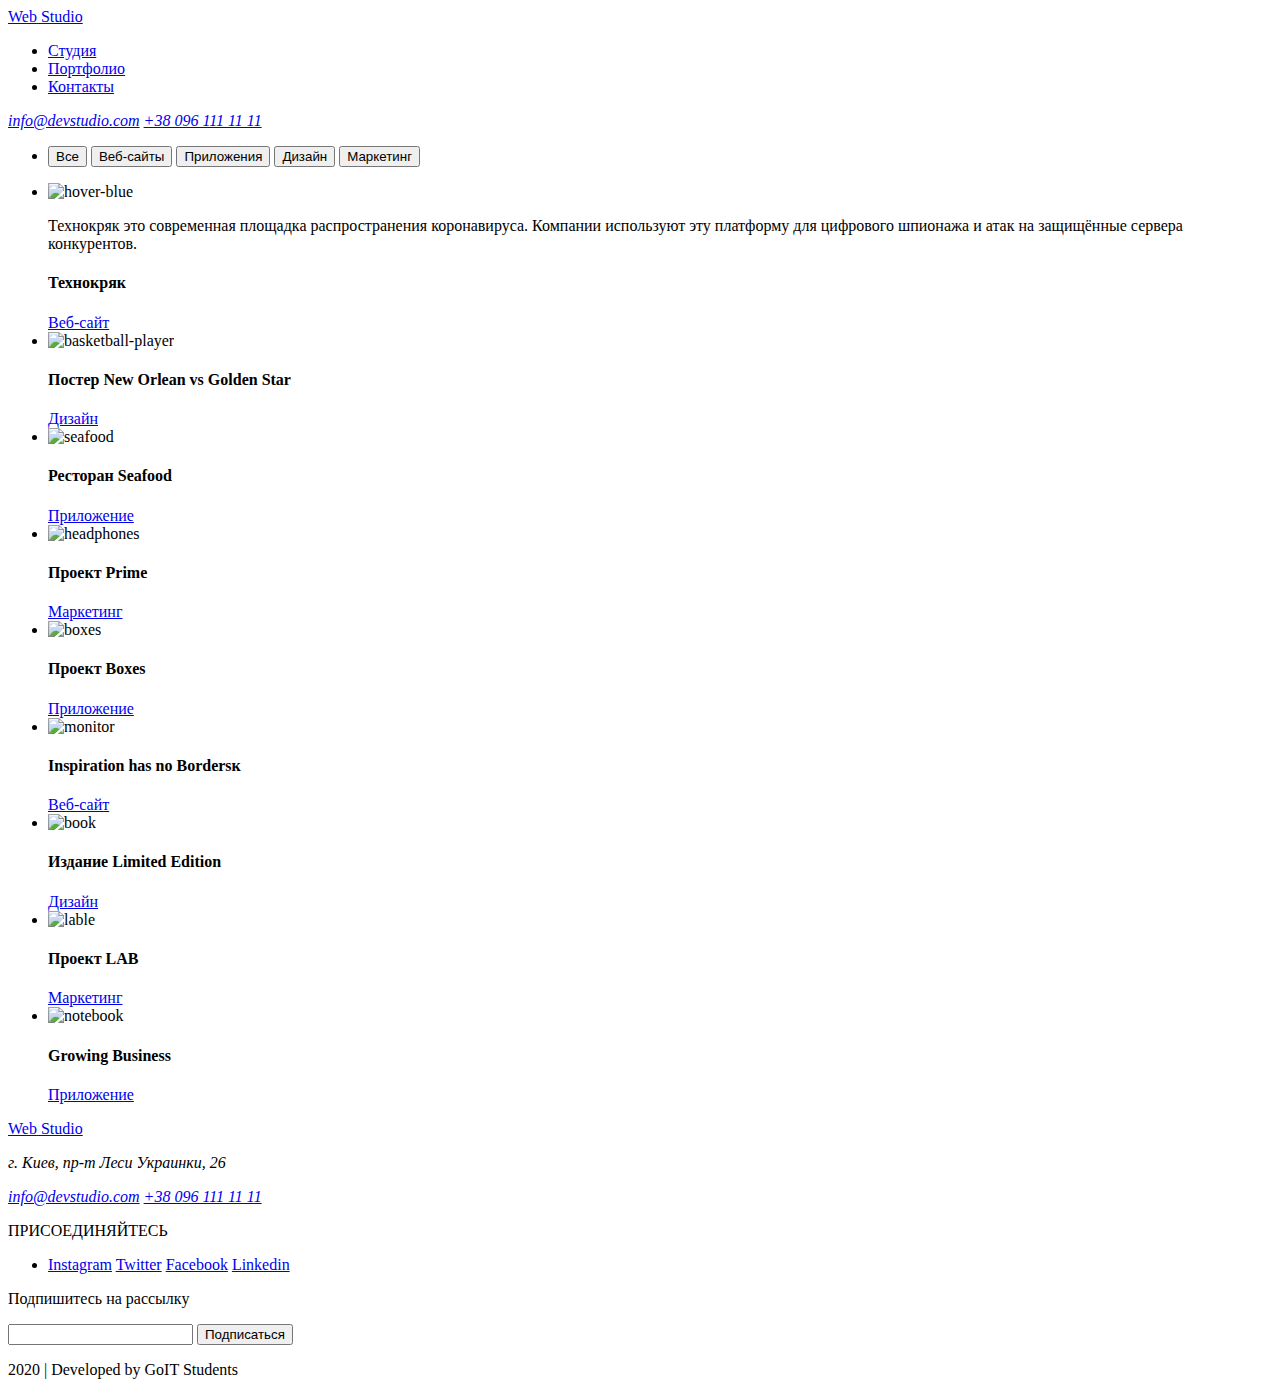
==== portfolio.html @ 897aaafc "Add files via upload" ====
<html lang="en">
<head>
    <meta charset="UTF-8">
    <meta name="viewport" content="width=device-width, initial-scale=1.0">
    <title>Portfolio</title>
    <link href="https://fonts.googleapis.com/css2?family=Raleway:wght@700&display=swap" rel="stylesheet">
    <link href="https://fonts.googleapis.com/css2?family=Raleway:wght@700&family=Roboto&display=swap" rel="stylesheet">
    <link rel="stylesheet" href="./css/normalize.css">
    <link rel="stylesheet" href="./css/style.css">
</head>
</head>
<body>
    <header>
        <a href="/" class="logo">Web<span class="logo-studio"> Studio</span></a>
         <nav>
             <ul>
                <li><a target="_blank" class="studio" href="file:///C:/Users/nusti/Desktop/goit/index.html" >Студия</a></li>
                 <li><a target="_blank" class="portfolio" href="file:///C:/Users/nusti/Desktop/goit/portfolio.html">Портфолио</a></li>
                 <li><a href="#" class="contacts">Контакты</a></li>
             </ul>
             <address>
                 <a href="mailto:info@devstudio.com" class="email-title">info@devstudio.com</a>
                 <a href="tel:+380961111111" class="tel-title">+38 096 111 11 11</a>
             </address>
         </nav>         
     </header>
    <main>
        <ul>
            <li>
                <button class="portfolio-button"><span class="portfolio-button-text">Все</span></button>
                <button class="portfolio-button"><span class="portfolio-button-text">Веб-сайты</span></button>
                <button class="portfolio-button"><span class="portfolio-button-text">Приложения</span></button>
                <button class="portfolio-button"><span class="portfolio-button-text">Дизайн</span></button>
                <button class="portfolio-button"><span class="portfolio-button-text">Маркетинг</span></button>
            </li>
        </ul>

        <ul>
            <li>
                <img src="./images/hover overlay.jpg" alt="hover-blue">
                <p class="portfolio-first">Технокряк это современная площадка распространения коронавируса.
                     Компании используют эту платформу для цифрового шпионажа и атак на защищённые сервера конкурентов.</p>
                <h4 class="portfolio-headers">Технокряк</h4>
                <a href="#" class="portfolio-links">Веб-сайт</a>
            </li>
            <li>
                <img src="./images/img1.jpg" alt="basketball-player">
                <h4 class="portfolio-headers">Постер New Orlean vs Golden Star</h4>
                <a href="#" class="portfolio-links">Дизайн</a>
            </li>
            <li>
                <img src="./images/img2.jpg" alt="seafood">
                <h4 class="portfolio-headers">Ресторан Seafood</h4>
                <a href="#" class="portfolio-links">Приложение</a>
            </li>
            <li>
                <img src="./images/img3.jpg" alt="headphones">
                <h4 class="portfolio-headers">Проект Prime</h4>
                <a href="#" class="portfolio-links">Маркетинг</a>
            </li>
            <li>
                <img src="./images/img4.jpg" alt="boxes">
                <h4>Проект Boxes</h4>
                <a href="# class="portfolio-links>Приложение</a>
            </li>
            <li>
                <img src="./images/img5.jpg" alt="monitor">
                <h4 class="portfolio-headers">Inspiration has no Bordersк</h4>
                <a href="#" class="portfolio-links">Веб-сайт</a>
            </li>
            <li>
                <img src="./images/img6.jpg" alt="book">
                <h4 class="portfolio-headers">Издание Limited Edition</h4>
                <a href="#" class="portfolio-links">Дизайн</a>
            </li>
            <li>
                <img src="./images/img7.jpg" alt="lable">
                <h4 class="portfolio-headers">Проект LAB</h4>
                <a href="#" class="portfolio-links">Маркетинг</a>
            </li>
            <li>
                <img src="./images/img8.jpg" alt="notebook">
                <h4 class="portfolio-headers">Growing Business</h4>
                <a href="#" class="portfolio-links">Приложение</a>
            </li>
        </ul>


        
    </main>
    <footer>
        <a href="/" class="logo">Web<span class="logo-studio"> Studio</span></a>
        <address>
            <p class="footer-adress">г. Киев, пр-т Леси Украинки, 26</p>
            <a href="mailto:info@devstudio.com" class="footer-contacts">info@devstudio.com</a>
            <a href="tel:+380961111111" class="footer-contacts">+38 096 111 11 11</a>
        </address>

        <p class="footer-text">ПРИСОЕДИНЯЙТЕСЬ</p>
            <ul>
                <li>
                    <a href="#">Instagram</a>
                    <a href="#">Twitter</a>
                    <a href="#">Facebook</a>
                    <a href="#">Linkedin</a>
                </li>
            </ul>    

        <p class="footer-text">Подпишитесь на рассылку</p>
        <input type="text" class="subscribe-form">
        <button class="subscribe-button"> <span class="subscribe-button-text">Подписаться</span></button>
        <p class="copyrights">2020 | Developed by GoIT Students</p>
    </footer>
</body>
</html>
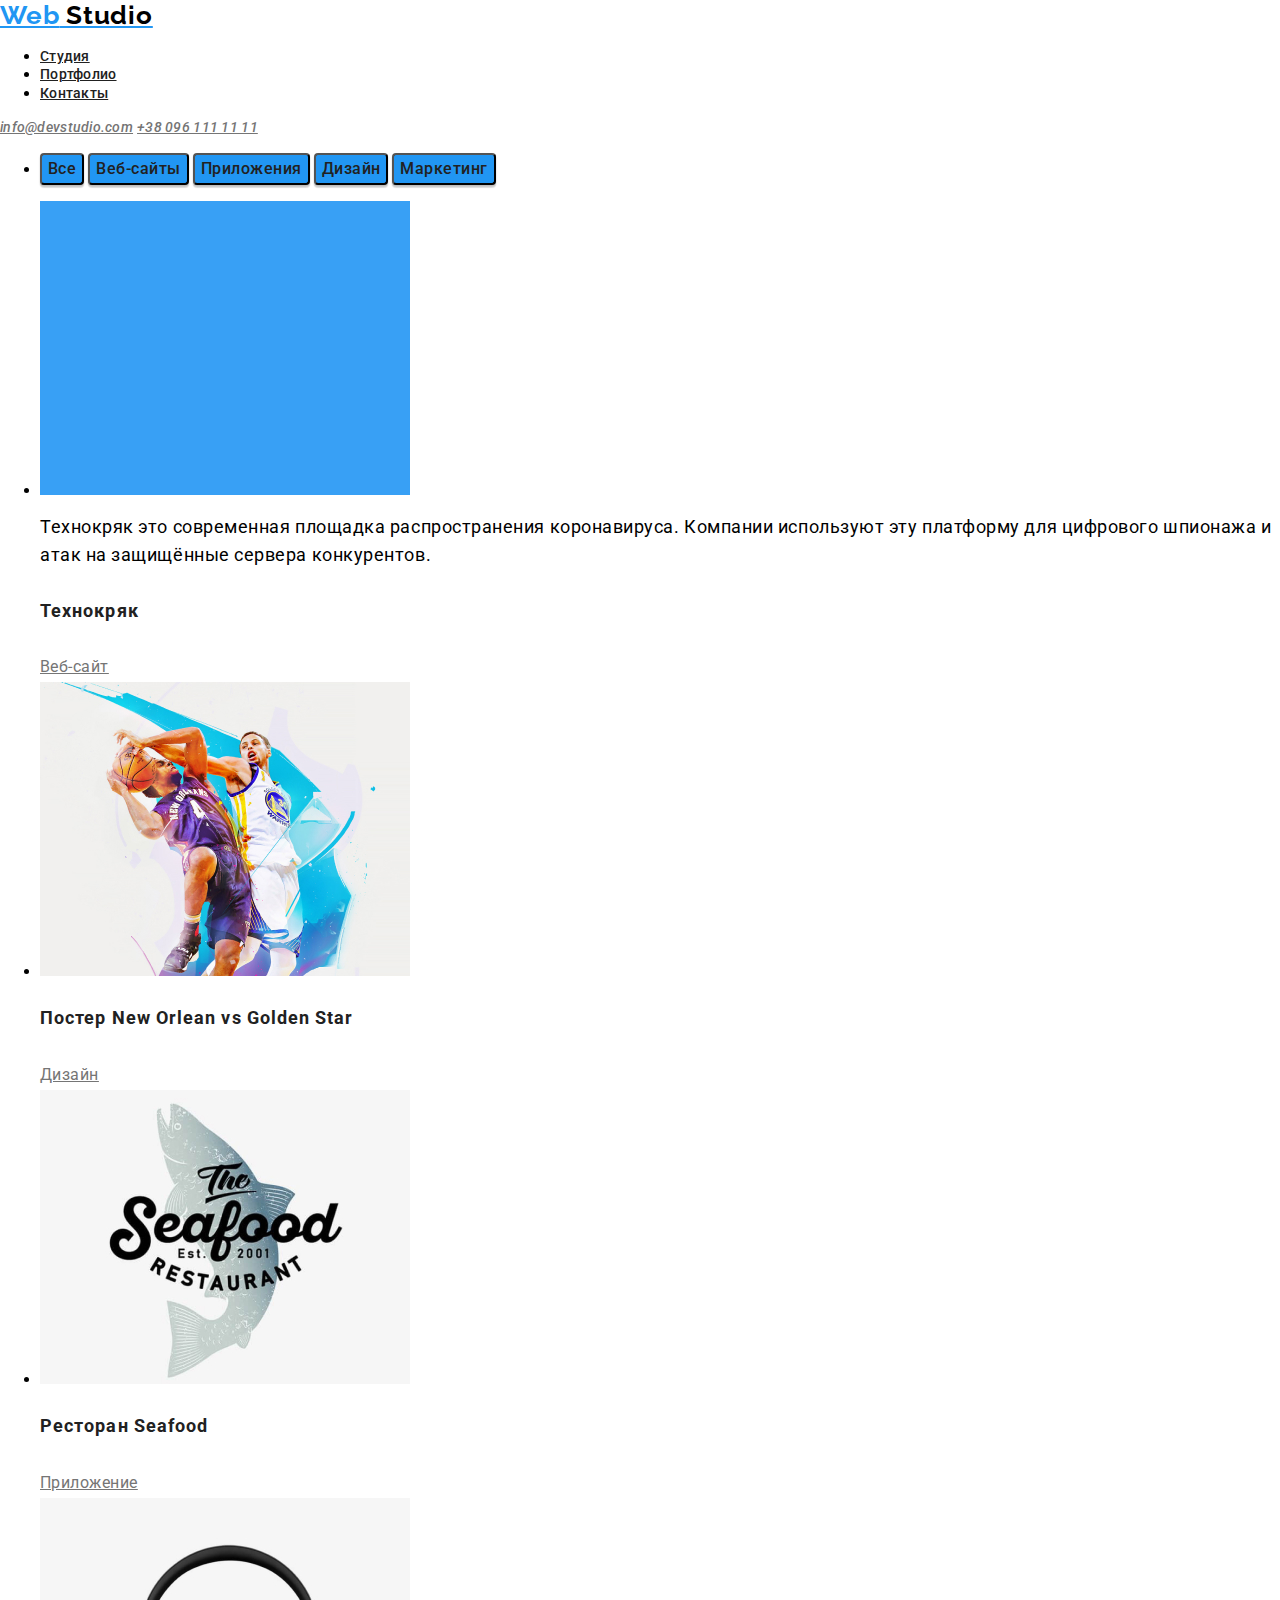
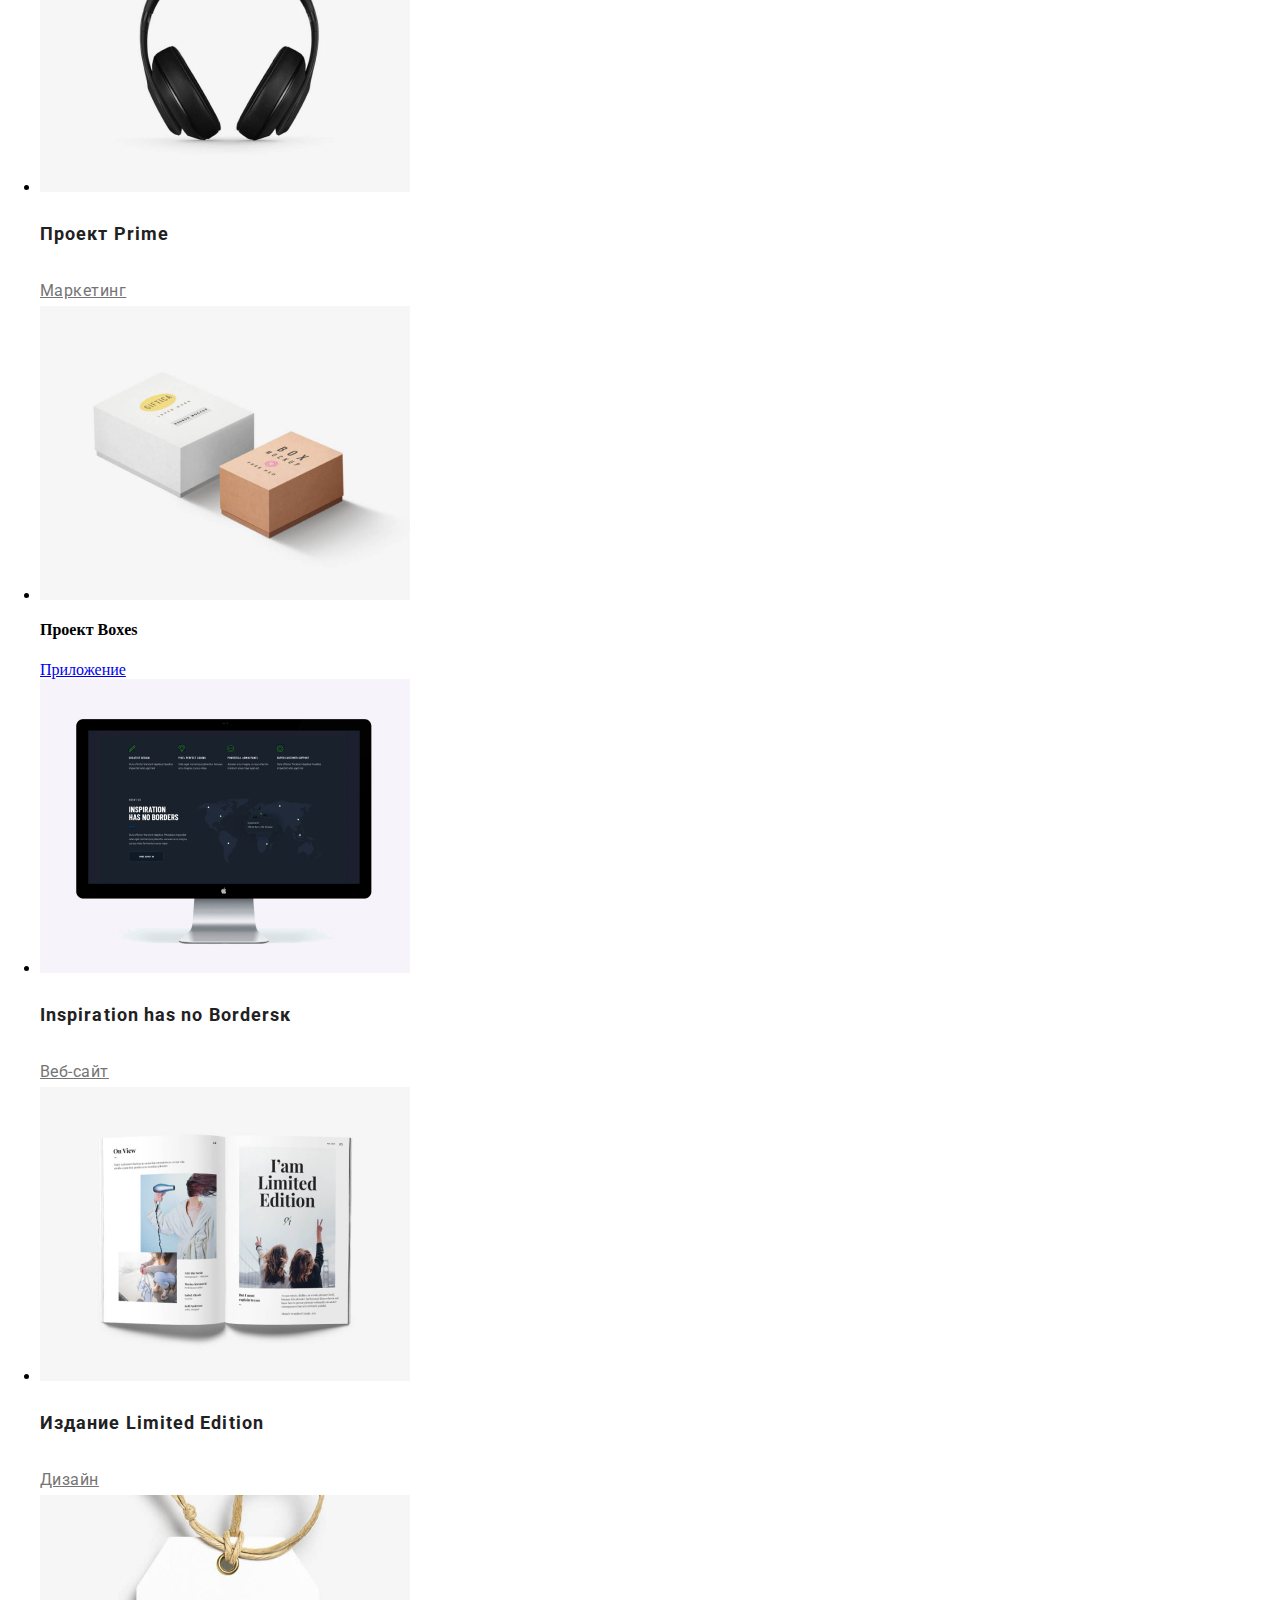
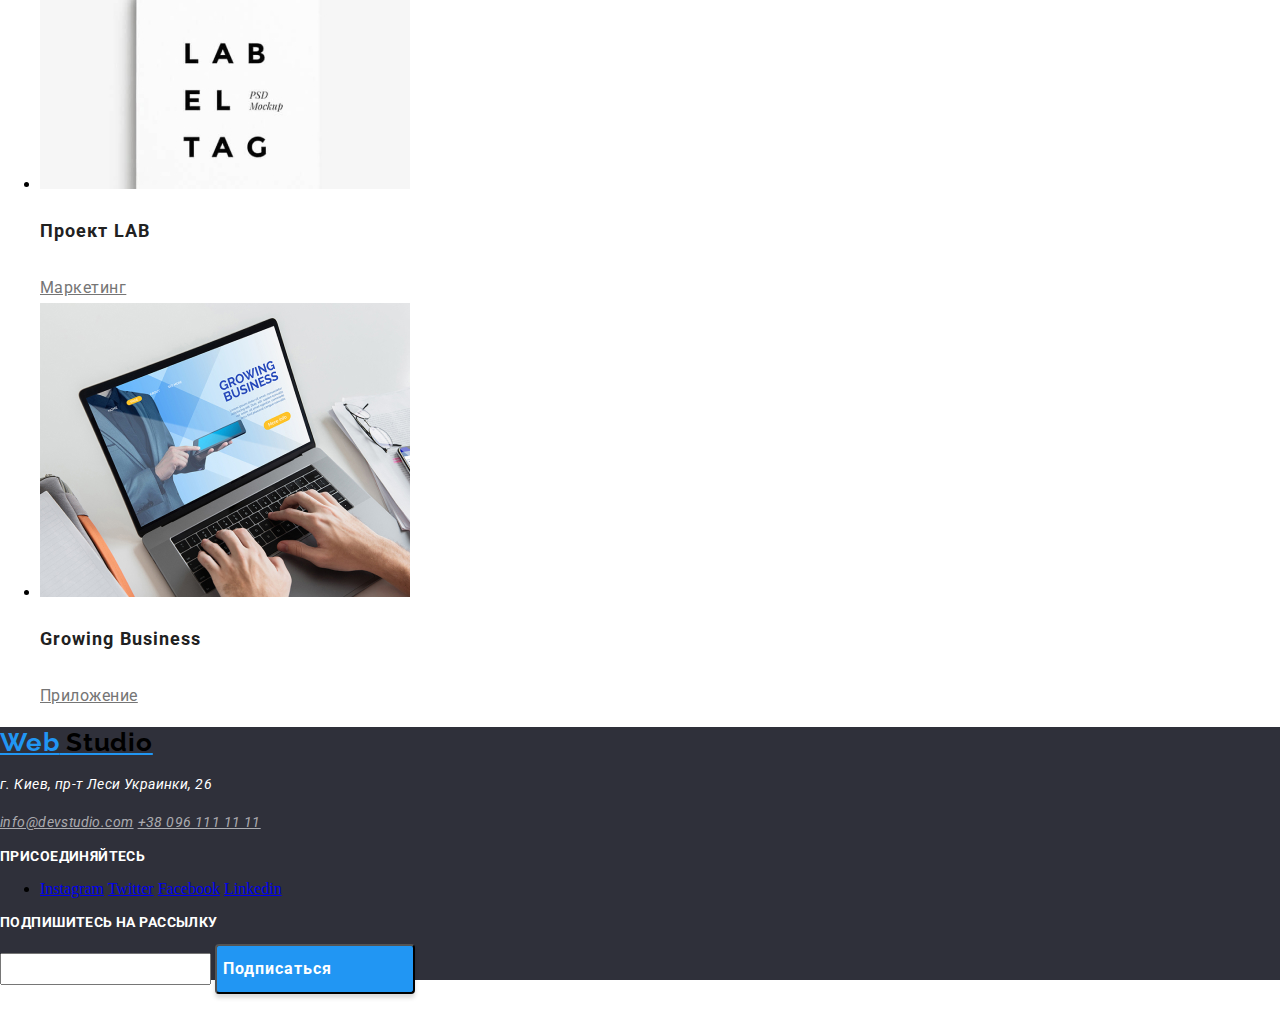
==== commit 2145f754: "переписал ссылки" ====
--- a/portfolio.html
+++ b/portfolio.html
@@ -14,8 +14,8 @@
         <a href="/" class="logo">Web<span class="logo-studio"> Studio</span></a>
          <nav>
              <ul>
-                <li><a target="_blank" class="studio" href="file:///C:/Users/nusti/Desktop/goit/index.html" >Студия</a></li>
-                 <li><a target="_blank" class="portfolio" href="file:///C:/Users/nusti/Desktop/goit/portfolio.html">Портфолио</a></li>
+                <li><a target="_blank" class="studio" href="index.html" >Студия</a></li>
+                 <li><a target="_blank" class="portfolio" href="portfolio.html">Портфолио</a></li>
                  <li><a href="#" class="contacts">Контакты</a></li>
              </ul>
              <address>
--- a/css/style.css
+++ b/css/style.css
@@ -0,0 +1,292 @@
+:root {
+    --text-color: #212121;
+    --main-color: #2196F3;
+    --contacts-color: #757575;
+}
+body{
+    width: 100%;
+}
+
+.logo {
+font-family: Raleway;
+font-weight: bold;
+font-size: 26px;
+line-height: 31px;
+letter-spacing: 0.03em;
+
+color: var(--main-color);
+}
+
+.logo-studio{
+    color: black;
+}
+
+.studio {
+font-family: Roboto;
+font-weight: 500;
+font-size: 14px;
+line-height: 1.14;
+letter-spacing: 0.02em;
+color: var(--text-color);
+}
+
+.contacts {
+top: 32px;
+font-family: Roboto;
+font-weight: 500;
+font-size: 14px;
+line-height: 1.14;
+letter-spacing: 0.02em;
+color: var(--text-color);
+}
+
+.portfolio {
+font-family: Roboto;
+font-weight: 500;
+font-size: 14px;
+line-height: 1.14;
+letter-spacing: 0.02em;
+
+color: var(--text-color);
+
+}
+.email-title {
+font-family: Roboto;
+font-weight: 500;
+font-size: 14px;
+line-height: 1.14;
+letter-spacing: 0.02em;
+
+color: var(--contacts-color);
+
+}
+
+.tel-title {
+font-family: Roboto;
+font-weight: 500;
+font-size: 14px;
+line-height: 1.14;
+letter-spacing: 0.02em;
+
+color: var(--contacts-color);
+}
+
+.hero {
+font-family: Roboto;
+font-weight: 900;
+font-size: 44px;
+line-height: 60px;
+/* or 136% */
+
+text-align: center;
+letter-spacing: 0.06em;
+text-transform: uppercase;
+
+/* color: #FFFFFF; */
+}
+
+.hero-button {
+background: #2196F3;
+box-shadow: 0px 4px 4px rgba(0, 0, 0, 0.15);
+border-radius: 4px;
+}
+
+.hero-button-text {
+font-family: Roboto;
+font-weight: bold;
+font-size: 16px;
+line-height: 30px;
+display: flex;
+align-items: center;
+text-align: center;
+letter-spacing: 0.06em;
+
+color: #FFFFFF;
+}
+
+.header-virtues {
+font-family: Roboto;
+font-weight: bold;
+font-size: 14px;
+line-height: 16px;
+letter-spacing: 0.03em;
+text-transform: uppercase;
+
+color: var(--text-color);
+
+}
+
+.main-section-title {
+font-family: Roboto;
+font-weight: bold;
+font-size: 36px;
+line-height: 42px;
+text-align: center;
+letter-spacing: 0.03em;
+color: var(--text-color);
+
+}
+
+.activity-links {
+font-family: Roboto;
+font-weight: bold;
+font-size: 14px;
+line-height: 16px;
+text-align: center;
+letter-spacing: 0.03em;
+text-transform: uppercase;
+
+/* color: #FFFFFF; */
+
+}
+
+.name {
+font-family: Roboto;
+font-weight: 500;
+font-size: 16px;
+line-height: 19px;
+text-align: center;
+letter-spacing: 0.03em;
+color: var(--text-color);
+}
+
+.specialty {
+font-family: Roboto;
+font-size: 16px;
+line-height: 19px;
+text-align: center;
+letter-spacing: 0.03em;
+color: #757575;
+}
+
+footer {
+/* position: fixed; */
+width: 1600px;
+height: 253px;
+left: 1px;
+top: 2671px;
+
+background: #2F303A;
+}
+
+.footer-adress {
+font-family: Roboto;
+font-size: 14px;
+line-height: 24px;
+letter-spacing: 0.03em;
+
+color: #FFFFFF;
+}
+
+.footer-contacts {
+font-family: Roboto;
+font-size: 14px;
+line-height: 24px;
+letter-spacing: 0.03em;
+
+color: rgba(255, 255, 255, 0.6);
+}
+
+.footer-text {
+font-family: Roboto;
+font-weight: bold;
+font-size: 14px;
+line-height: 16px;
+letter-spacing: 0.03em;
+text-transform: uppercase;
+
+color: #FFFFFF;
+
+}
+
+.subscribe-button {
+width: 200px;
+height: 50px;
+left: 1185px;
+top: 2764px;
+
+background: #2196F3;
+box-shadow: 0px 4px 4px rgba(0, 0, 0, 0.15);
+border-radius: 4px;
+}
+
+.subscribe-button-text {
+font-family: Roboto;
+font-weight: bold;
+font-size: 16px;
+line-height: 30px;
+display: flex;
+align-items: center;
+text-align: center;
+letter-spacing: 0.06em;
+
+color: #FFFFFF;
+}
+
+.subscribe-form {
+font-family: Roboto;
+font-weight: 500;
+font-size: 16px;
+line-height: 26px;
+text-align: center;
+letter-spacing: 0.03em;
+
+color: var(--text-color);
+
+}
+
+.copyrights {
+font-family: Roboto;
+font-size: 12px;
+line-height: 24px;
+text-align: center;
+letter-spacing: 0.03em;
+
+color: rgba(255, 255, 255, 0.4);
+}
+
+.portfolio-button {
+background: #2196F3;
+box-shadow: 0px 2px 2px rgba(0, 0, 0, 0.12), 0px 1px 2px rgba(0, 0, 0, 0.08), 0px 3px 1px rgba(0, 0, 0, 0.1);
+border-radius: 4px;
+}
+
+.portfolio-button-text {
+font-family: Roboto;
+font-weight: 500;
+font-size: 16px;
+line-height: 26px;
+text-align: center;
+letter-spacing: 0.03em;
+
+color: var(--text-color);
+
+}
+
+.portfolio-first {
+font-family: Roboto;
+font-size: 18px;
+line-height: 28px;
+letter-spacing: 0.03em;
+    
+/* color: #FFFFFF; */
+}
+
+.portfolio-headers {
+font-family: Roboto;
+font-weight: bold;
+font-size: 18px;
+line-height: 36px;
+letter-spacing: 0.06em;
+
+color: var(--text-color);
+}
+
+.portfolio-links {
+font-family: Roboto;
+font-size: 16px;
+line-height: 30px;
+letter-spacing: 0.03em;
+
+color: #757575;
+}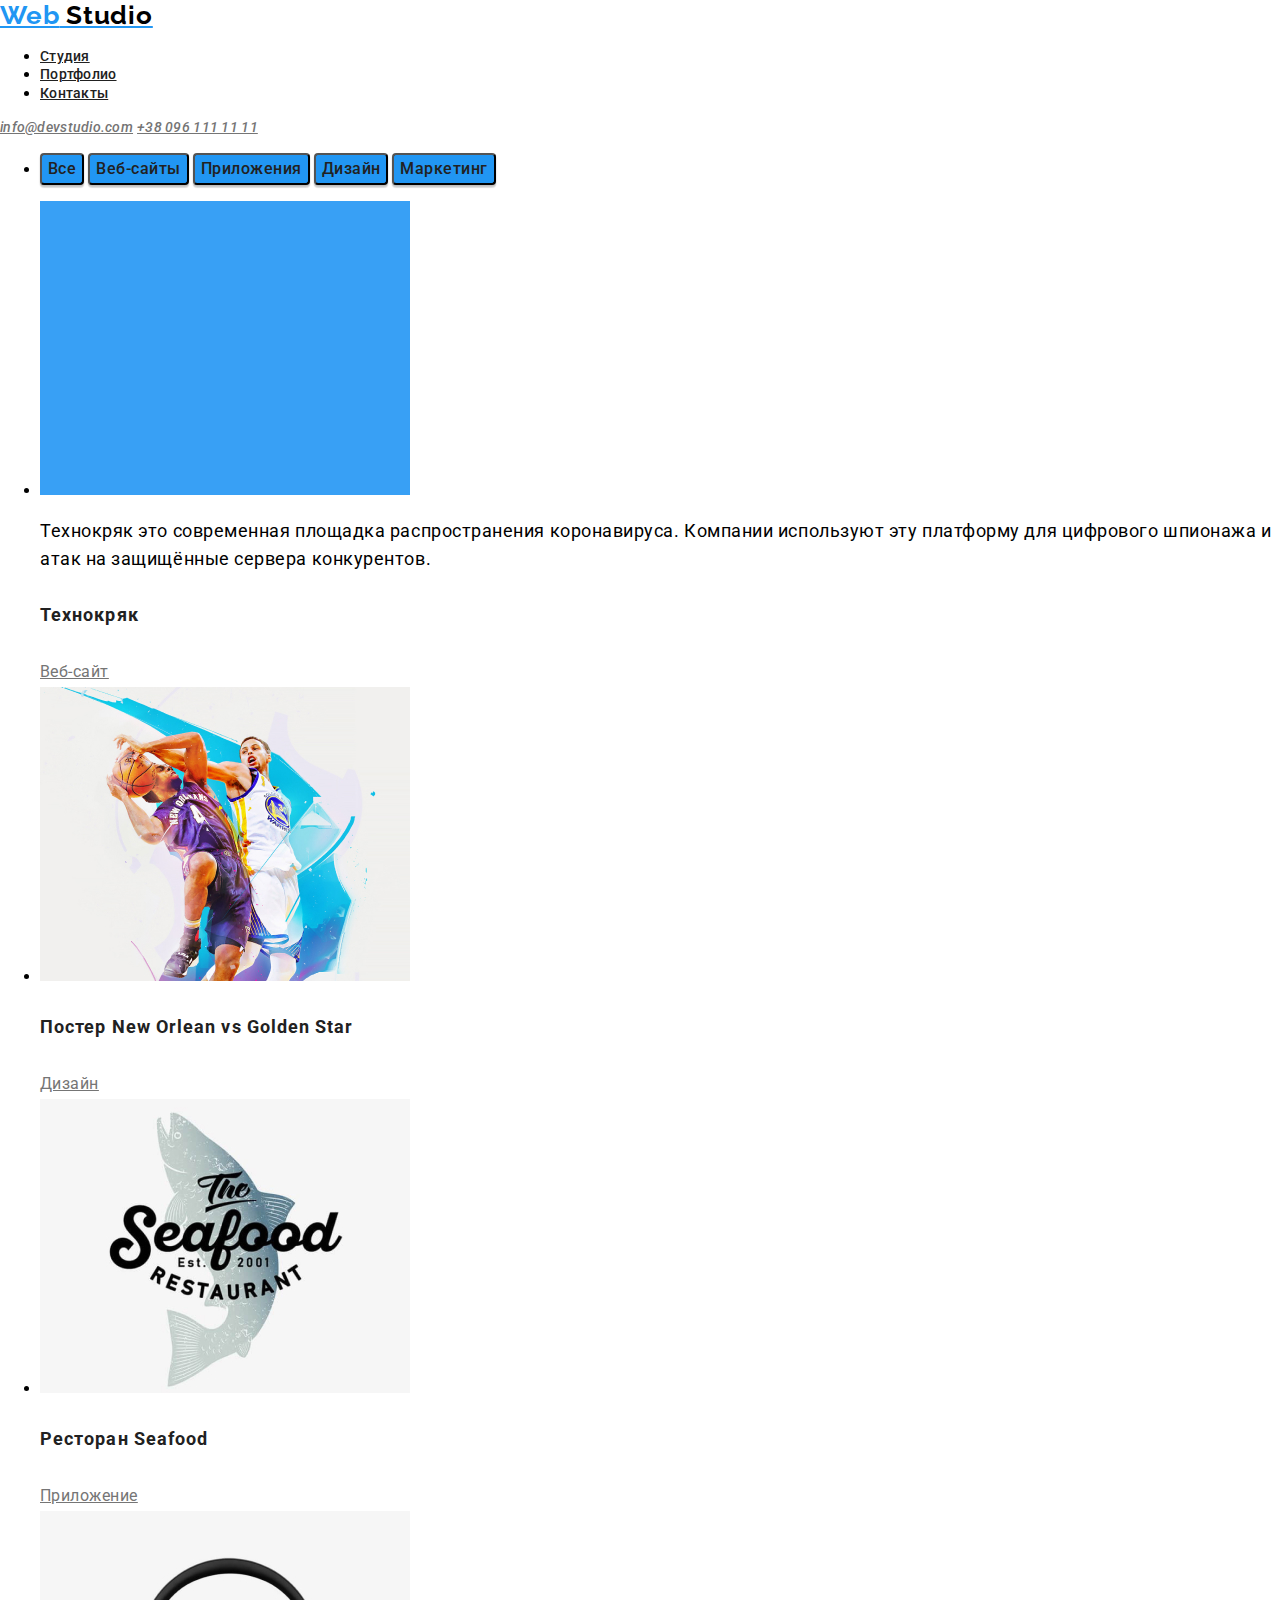
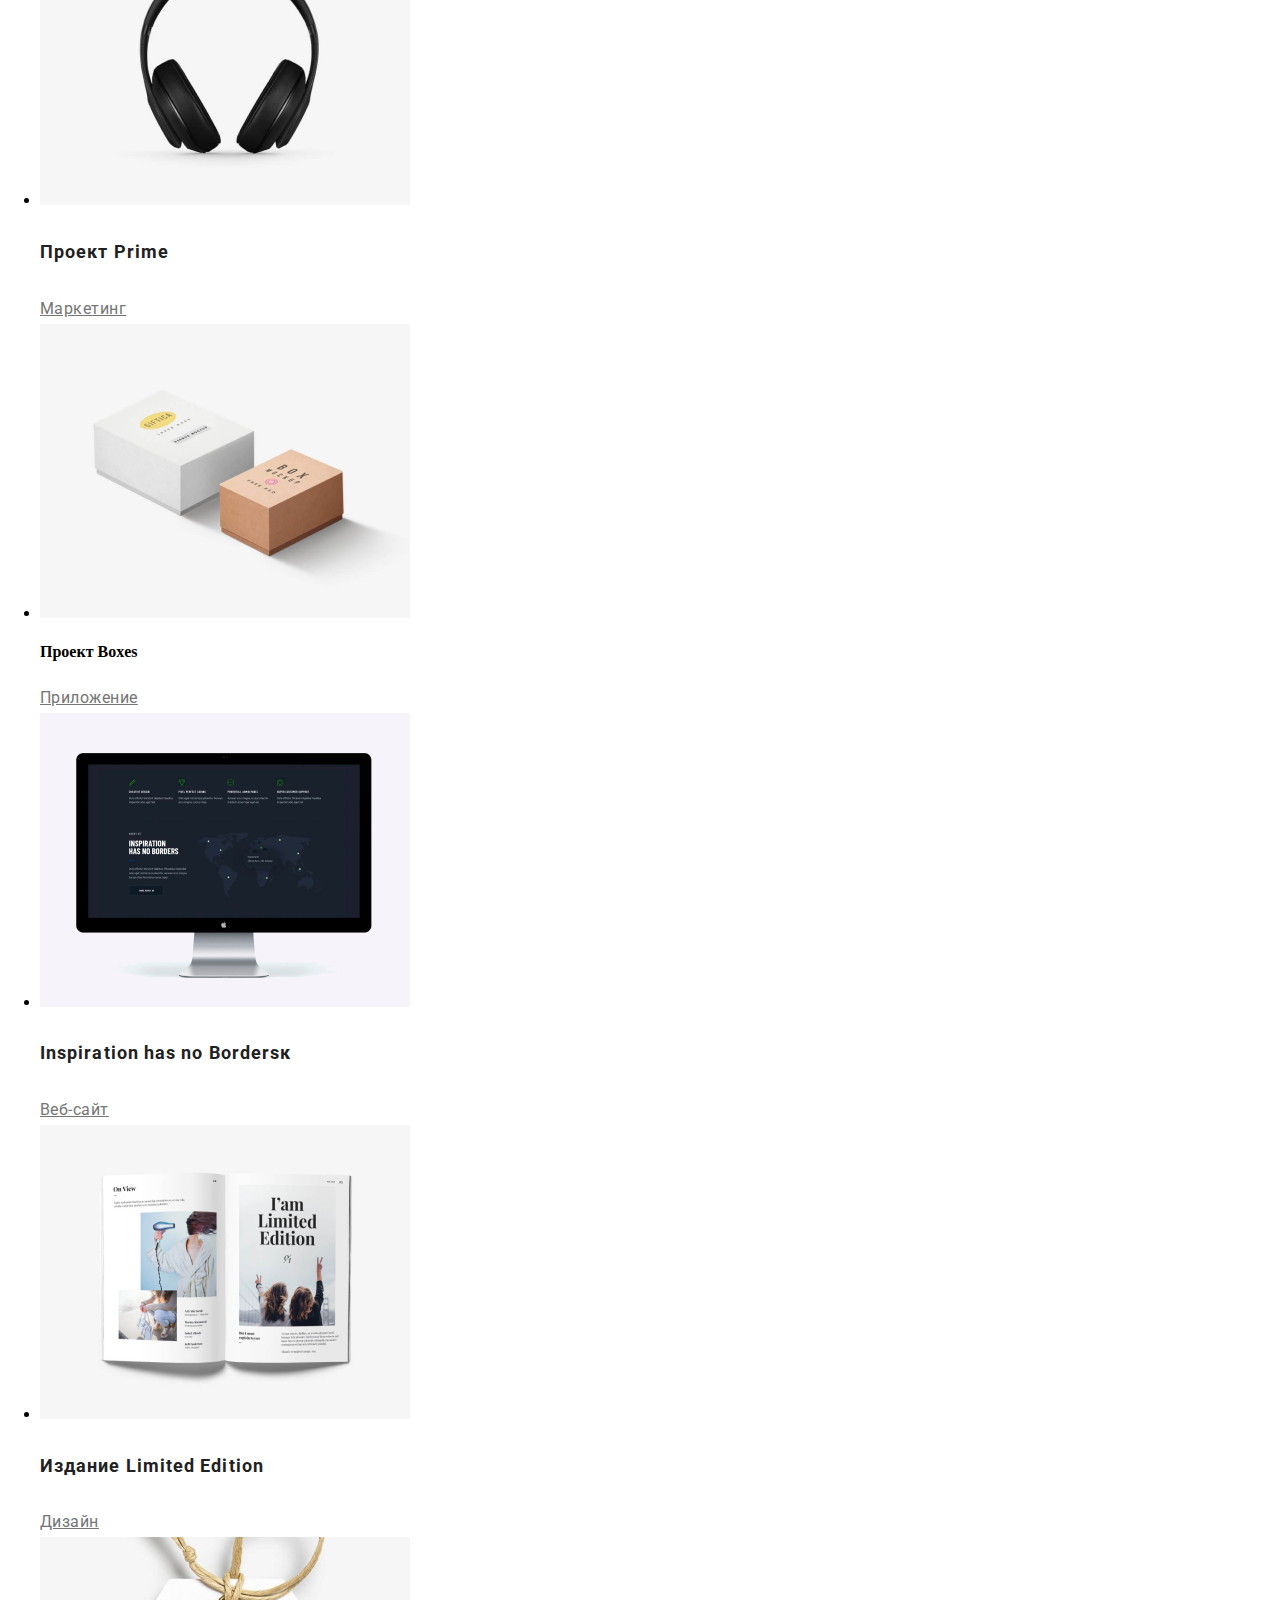
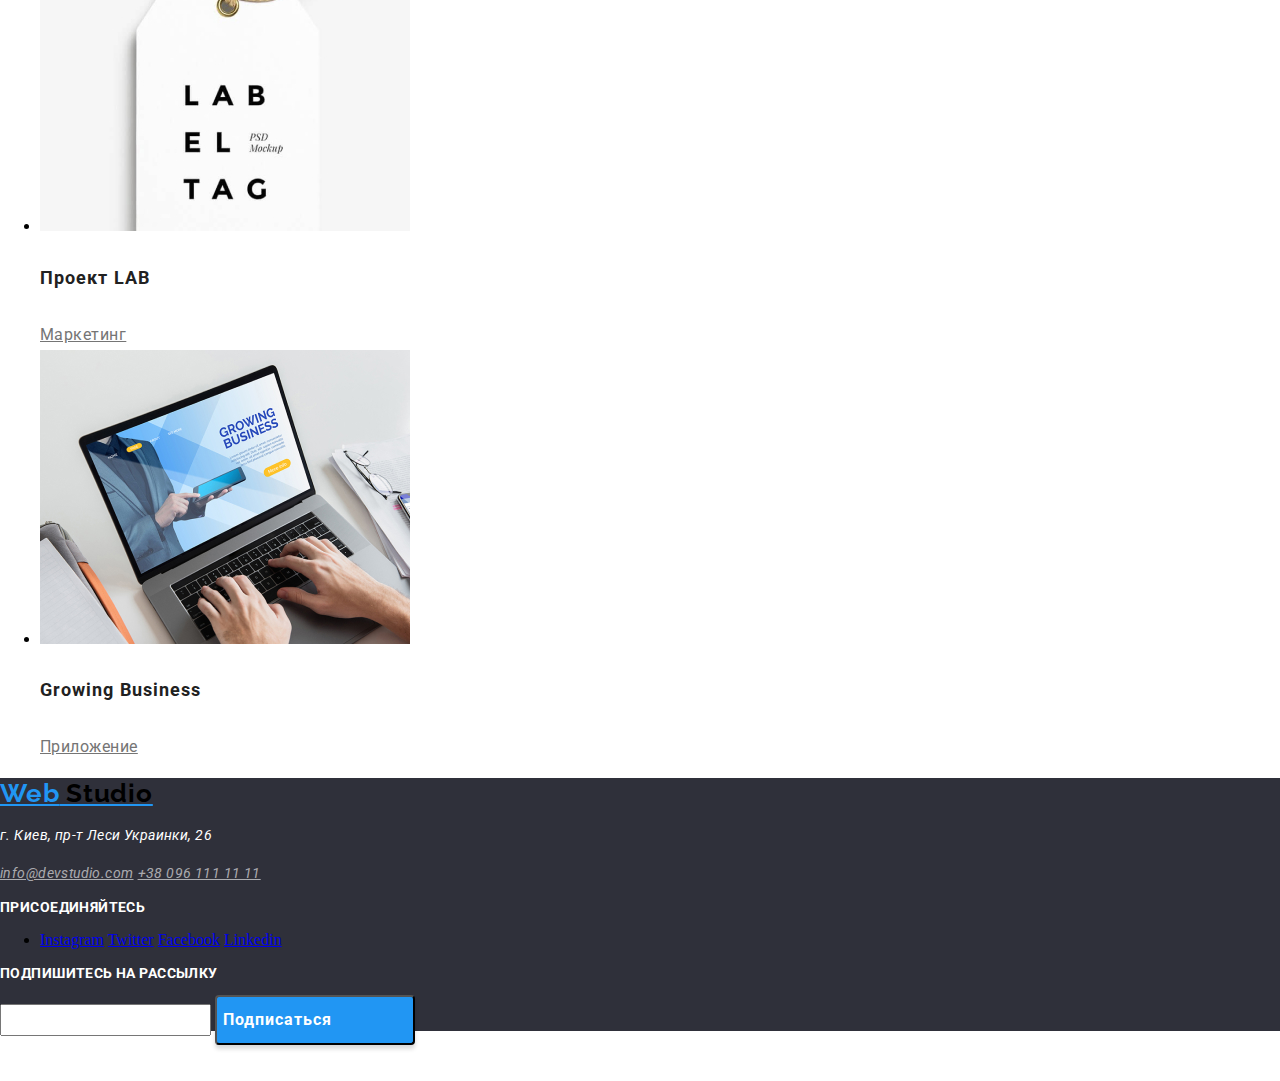
==== commit fbb6e8aa: "поправил код" ====
--- a/portfolio.html
+++ b/portfolio.html
@@ -1,3 +1,4 @@
+<!DOCTYPE html>
 <html lang="en">
 <head>
     <meta charset="UTF-8">
@@ -61,7 +62,7 @@
             <li>
                 <img src="./images/img4.jpg" alt="boxes">
                 <h4>Проект Boxes</h4>
-                <a href="# class="portfolio-links>Приложение</a>
+                <a href="#" class="portfolio-links">Приложение</a>
             </li>
             <li>
                 <img src="./images/img5.jpg" alt="monitor">
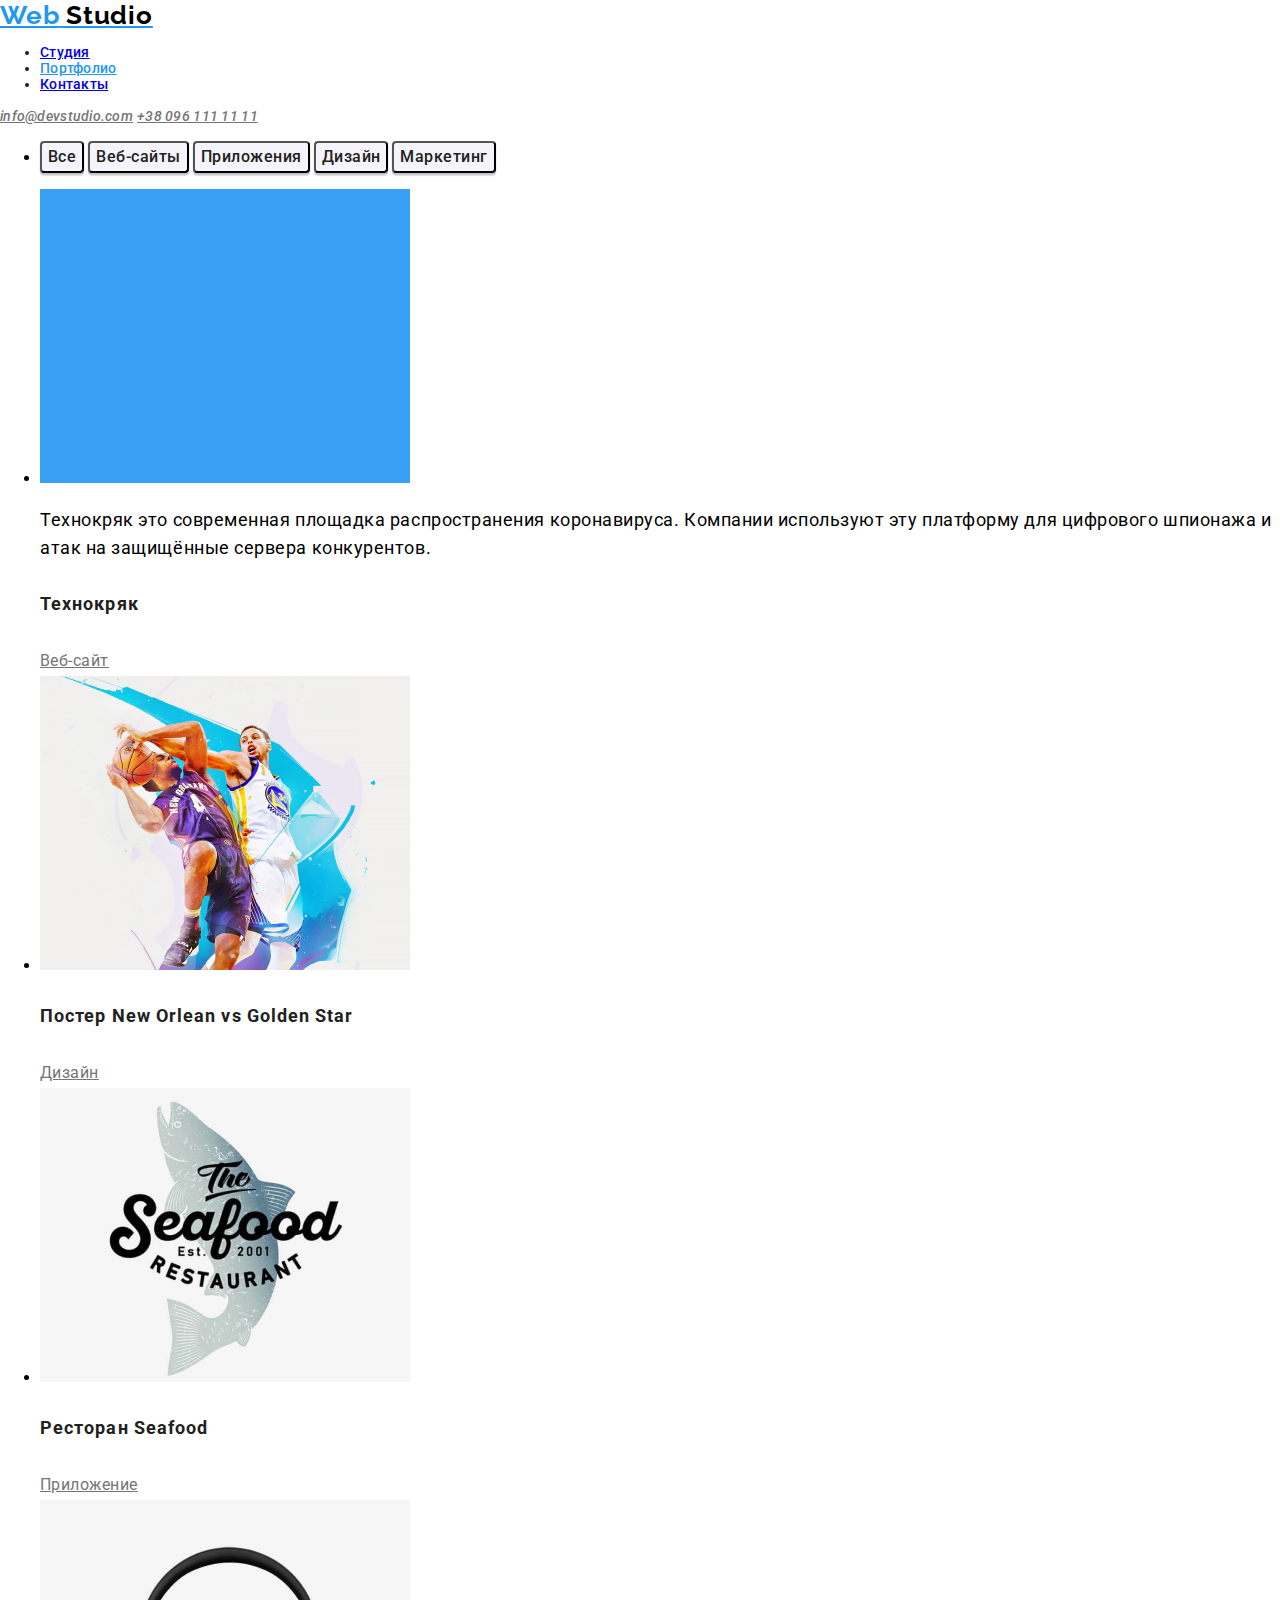
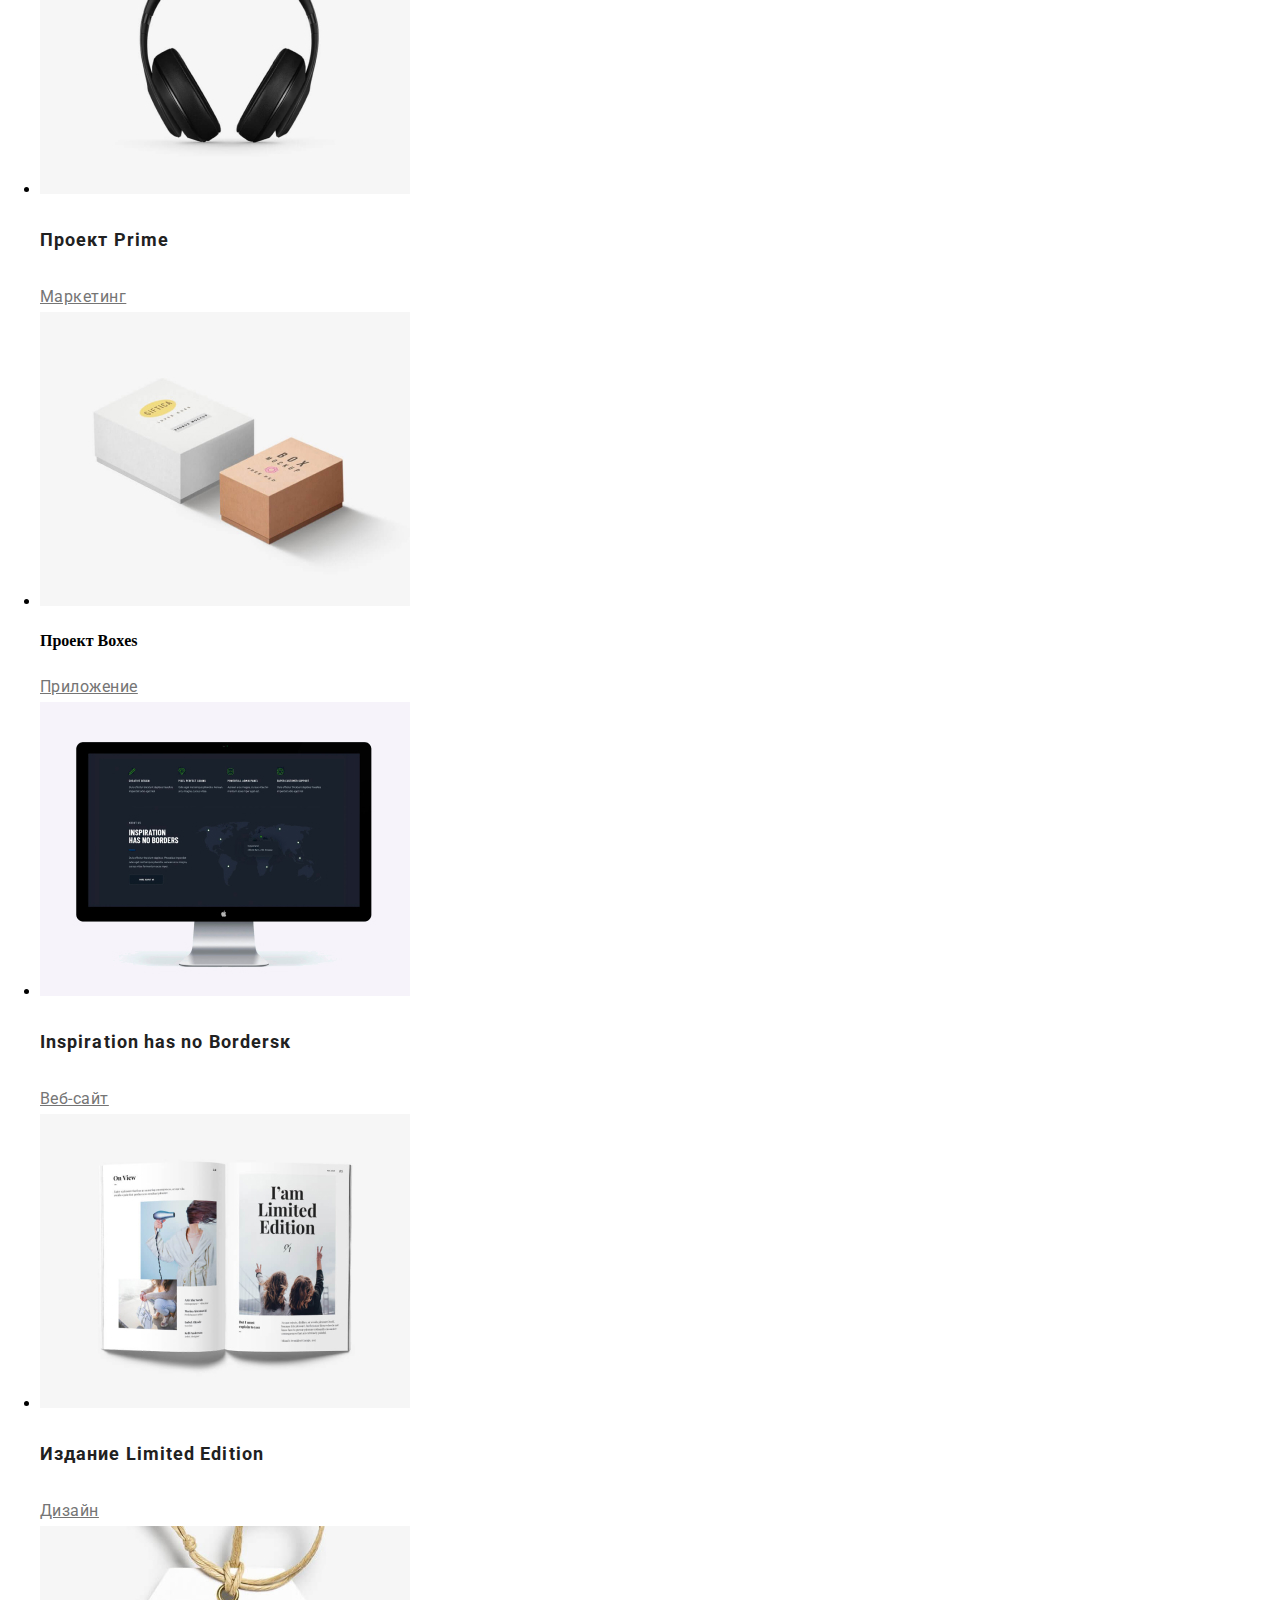
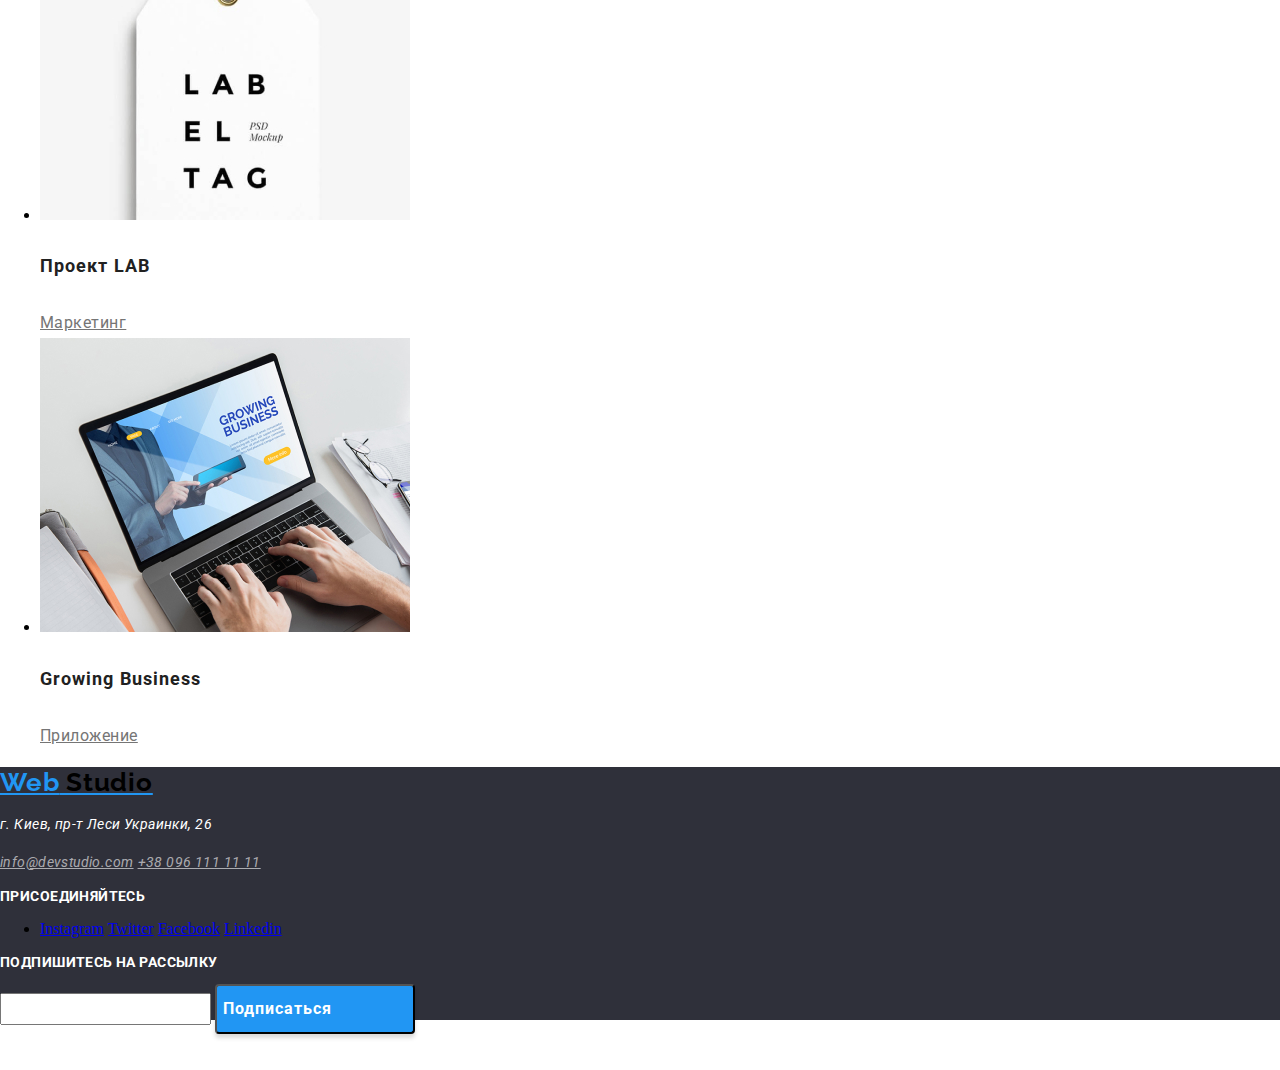
==== commit 8f7ac977: "отредактировал в соответствии к ТЗ" ====
--- a/portfolio.html
+++ b/portfolio.html
@@ -9,16 +9,15 @@
     <link rel="stylesheet" href="./css/normalize.css">
     <link rel="stylesheet" href="./css/style.css">
 </head>
-</head>
 <body>
     <header>
         <a href="/" class="logo">Web<span class="logo-studio"> Studio</span></a>
          <nav>
-             <ul>
-                <li><a target="_blank" class="studio" href="index.html" >Студия</a></li>
-                 <li><a target="_blank" class="portfolio" href="portfolio.html">Портфолио</a></li>
-                 <li><a href="#" class="contacts">Контакты</a></li>
-             </ul>
+            <ul class="main-links">
+                <li><a target="_blank" href="index.html">Студия</a></li>
+                <li><a target="_blank" class="portfolio" href="portfolio.html">Портфолио</a></li>
+                <li><a href="#">Контакты</a></li>
+            </ul>
              <address>
                  <a href="mailto:info@devstudio.com" class="email-title">info@devstudio.com</a>
                  <a href="tel:+380961111111" class="tel-title">+38 096 111 11 11</a>
@@ -38,7 +37,7 @@
 
         <ul>
             <li>
-                <img src="./images/hover overlay.jpg" alt="hover-blue">
+                <img src="./images/hover_overlay.jpg" alt="hover-blue">
                 <p class="portfolio-first">Технокряк это современная площадка распространения коронавируса.
                      Компании используют эту платформу для цифрового шпионажа и атак на защищённые сервера конкурентов.</p>
                 <h4 class="portfolio-headers">Технокряк</h4>
--- a/css/style.css
+++ b/css/style.css
@@ -7,6 +7,12 @@
     width: 100%;
 }
 
+a:hover :focus{
+    /* background: var(--main-color); */
+color: var(--main-color);
+ 
+}
+
 .logo {
 font-family: Raleway;
 font-weight: bold;
@@ -18,10 +24,11 @@
 }
 
 .logo-studio{
-    color: black;
-}
-
-.studio {
+color: black;
+    
+}
+
+.main-links {
 font-family: Roboto;
 font-weight: 500;
 font-size: 14px;
@@ -30,24 +37,17 @@
 color: var(--text-color);
 }
 
+
+.studio {
+color: var(--main-color);
+}
+
 .contacts {
-top: 32px;
-font-family: Roboto;
-font-weight: 500;
-font-size: 14px;
-line-height: 1.14;
-letter-spacing: 0.02em;
-color: var(--text-color);
+color: var(--main-color);
 }
 
 .portfolio {
-font-family: Roboto;
-font-weight: 500;
-font-size: 14px;
-line-height: 1.14;
-letter-spacing: 0.02em;
-
-color: var(--text-color);
+color: var(--main-color);
 
 }
 .email-title {
@@ -246,7 +246,7 @@
 }
 
 .portfolio-button {
-background: #2196F3;
+background: #F5F4FA;;
 box-shadow: 0px 2px 2px rgba(0, 0, 0, 0.12), 0px 1px 2px rgba(0, 0, 0, 0.08), 0px 3px 1px rgba(0, 0, 0, 0.1);
 border-radius: 4px;
 }
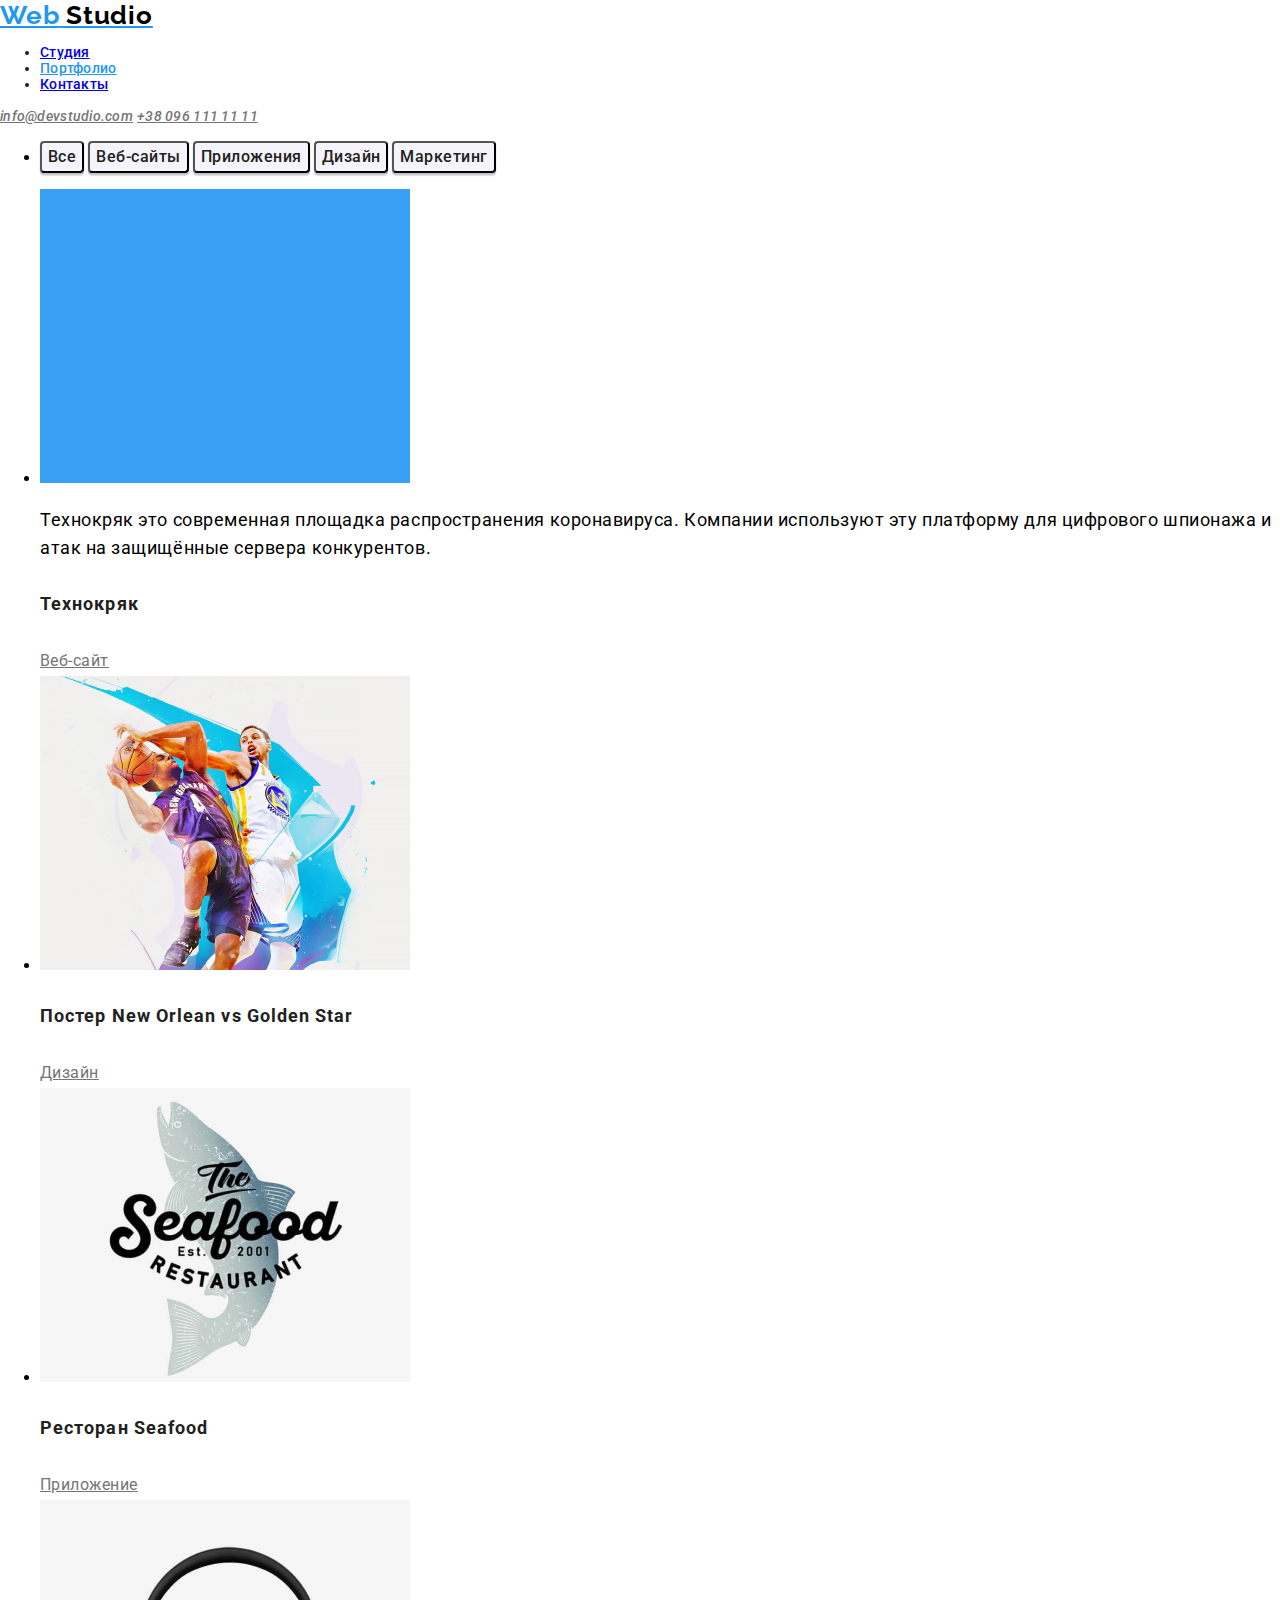
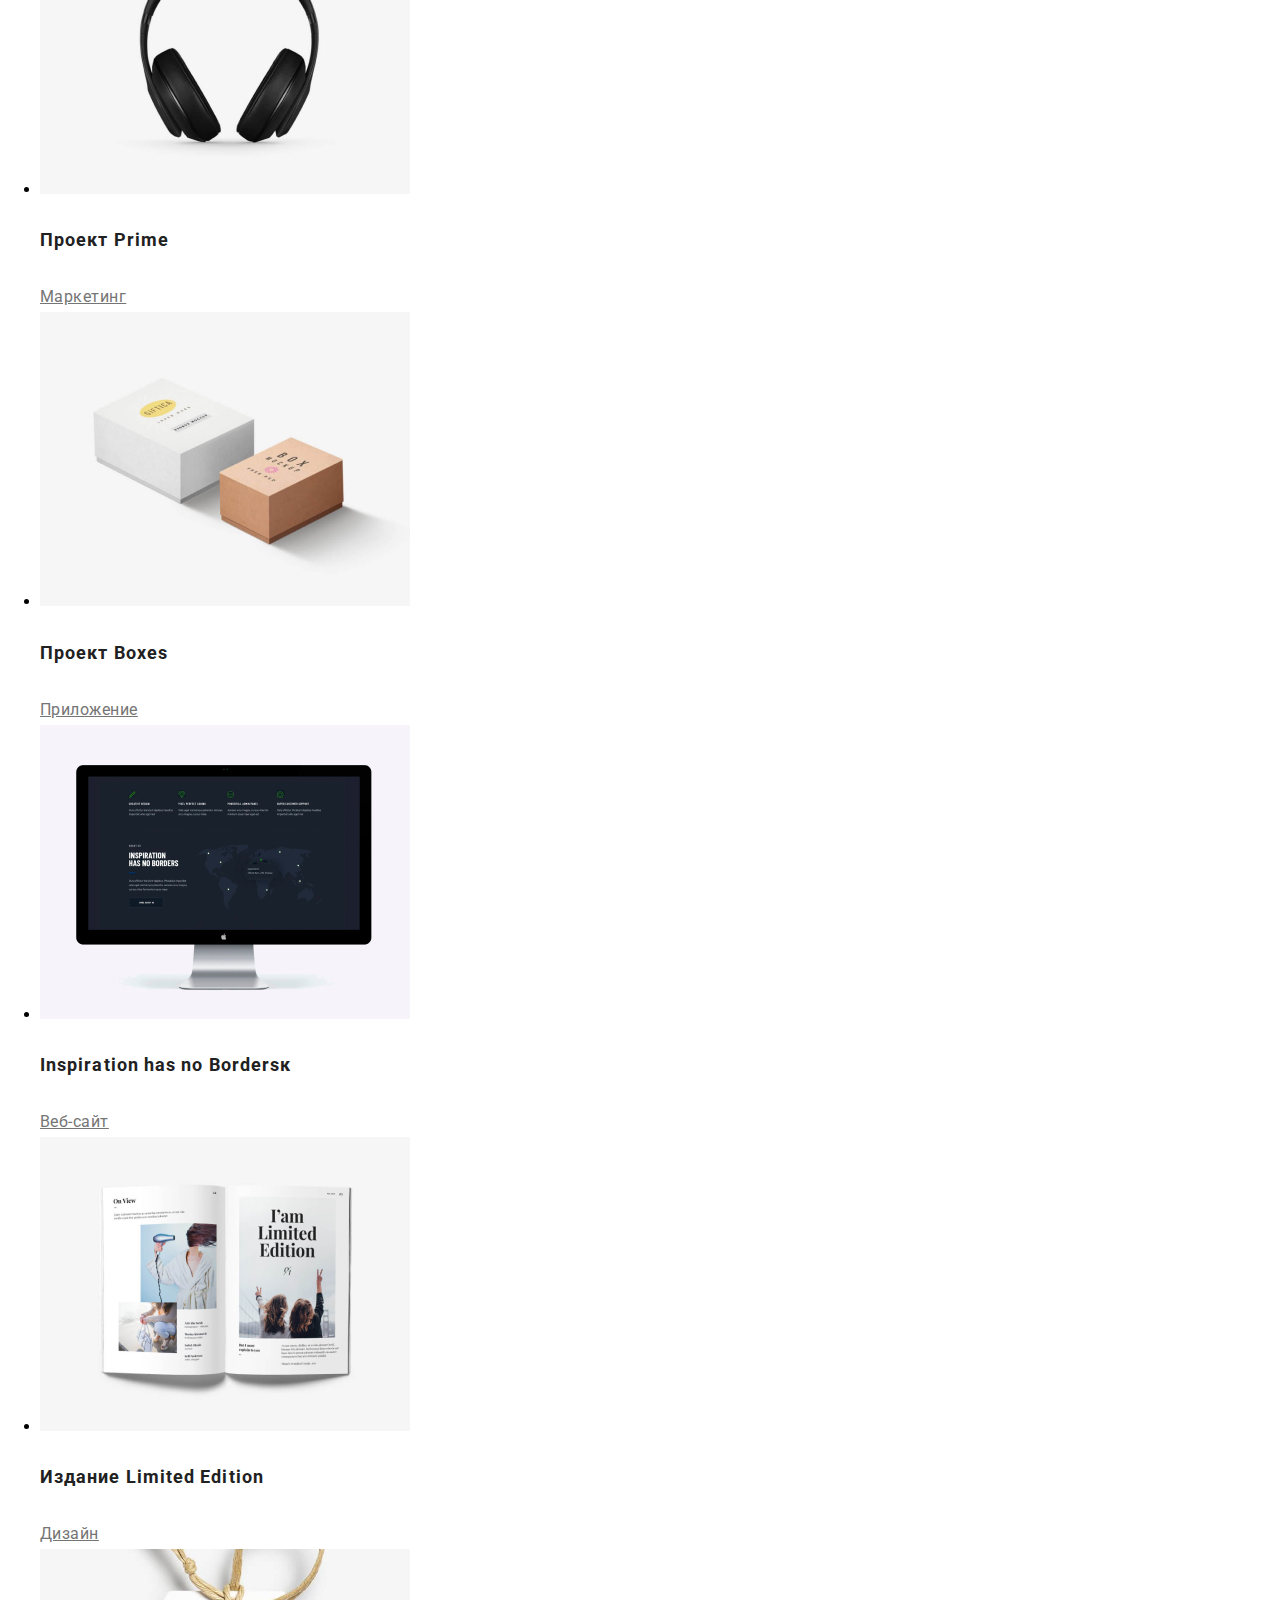
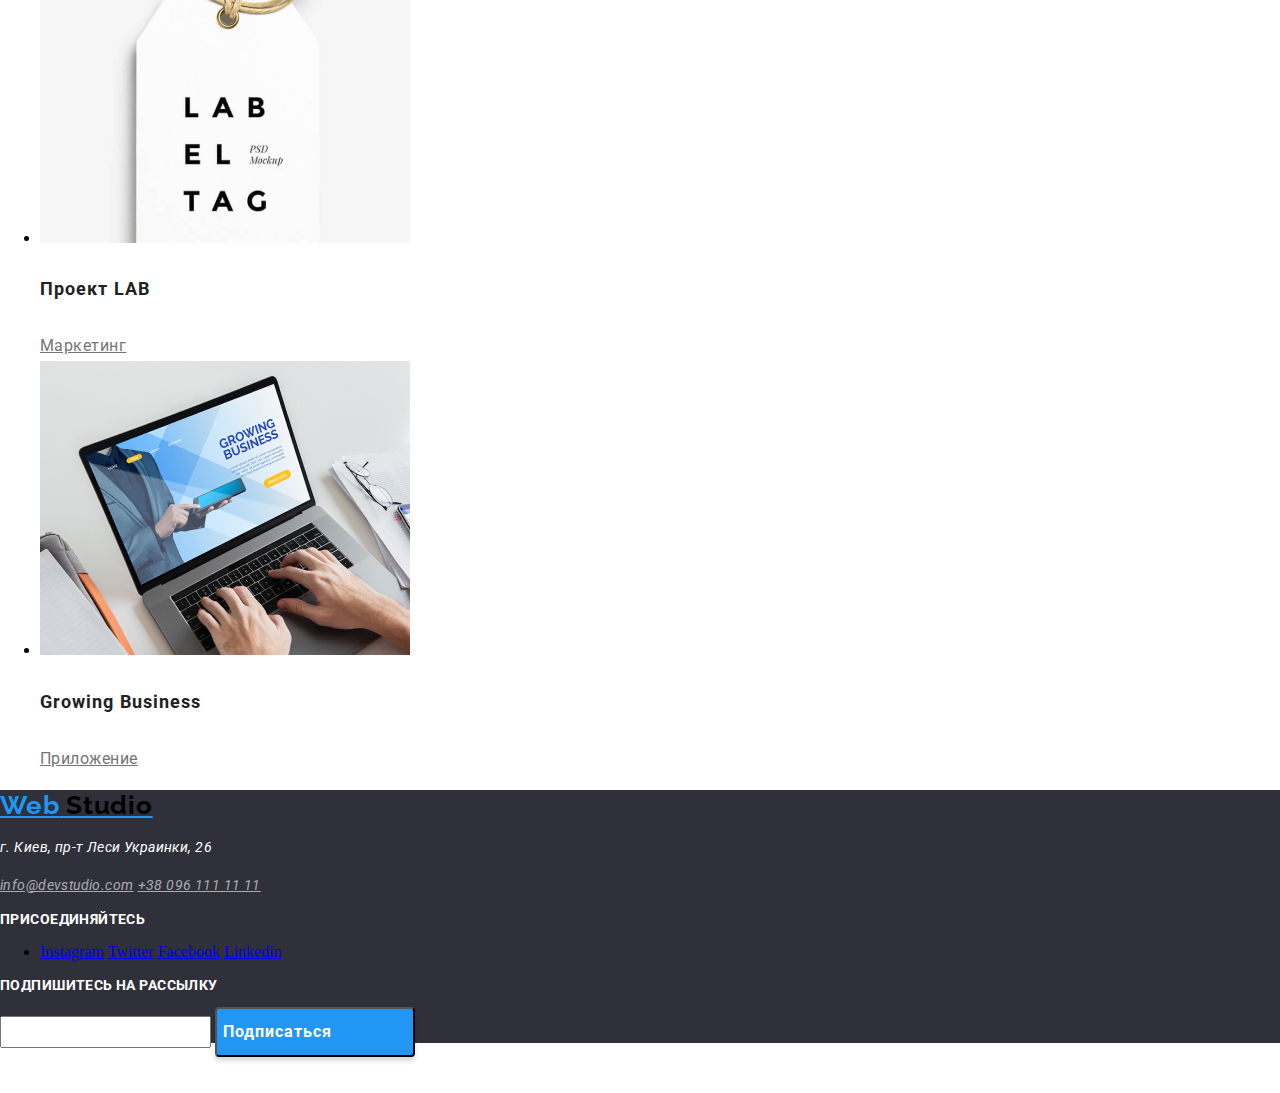
==== commit 8e692d17: "добавио отсуствующий класс проекта" ====
--- a/portfolio.html
+++ b/portfolio.html
@@ -60,7 +60,7 @@
             </li>
             <li>
                 <img src="./images/img4.jpg" alt="boxes">
-                <h4>Проект Boxes</h4>
+                <h4  class="portfolio-headers">Проект Boxes</h4>
                 <a href="#" class="portfolio-links">Приложение</a>
             </li>
             <li>
